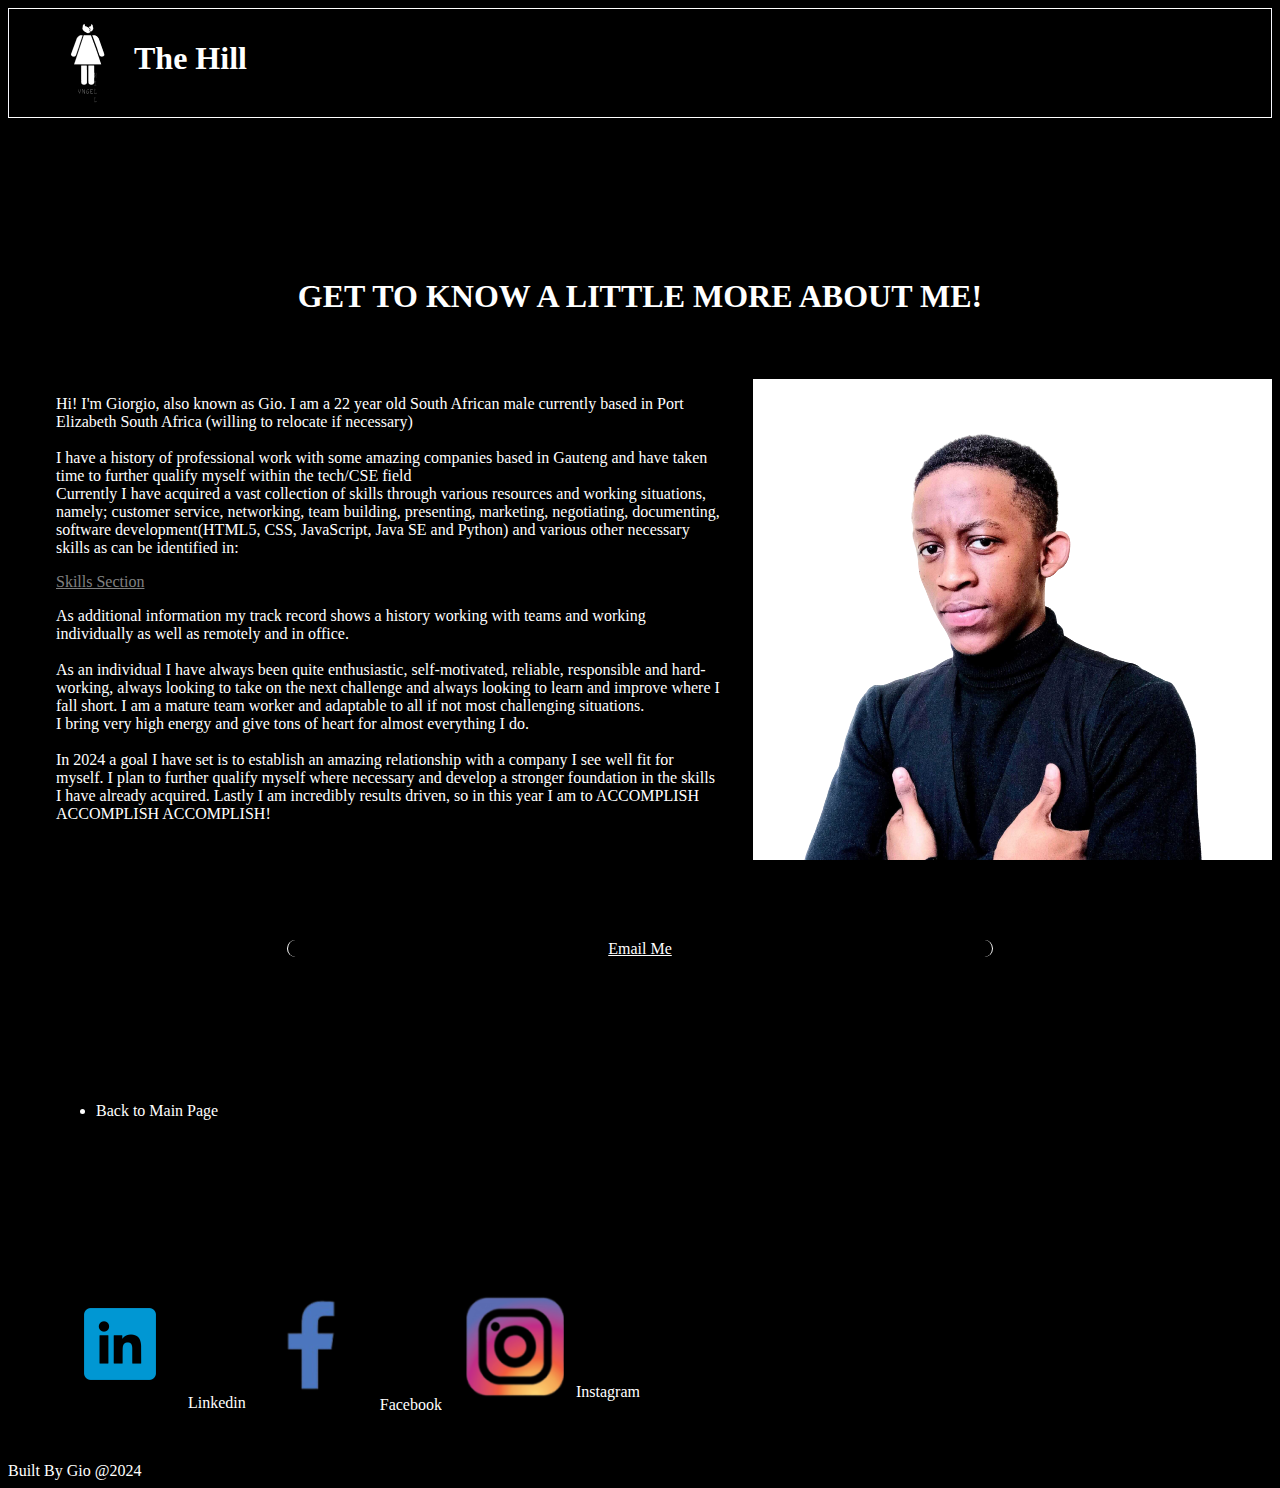
==== About.html @ 682ba2e4 "Add files via upload" ====
<!DOCTYPE html>
<html lang="en">
<head>
    <meta charset="UTF-8">
    <title>About Me?</title>
    <link rel="stylesheet" href="About.css">
    <link rel="icon" href="Resources/VNGELHILL_LOGO-removebg-preview.png">
</head>
<body>
<!--About me-->
    <div id="main_page_header" class="main_page_header">
        <img src="Resources/VNGELHILL_LOGO-removebg-preview.png">
        <h1 class="main_page_header_1">The Hill</h1>
    </div>
<!--Get to Know about me-->
    <div class="about_me">
        <h1 class="about_me_heading">GET TO KNOW A LITTLE MORE ABOUT ME!</h1>
        <div class="about_image_and_paragraph">
        <div class="about_block">
            <div class="about_me_block">
                <p class="about_para">Hi! I'm Giorgio, also known as Gio. I am a 22 year old South African male currently based in Port Elizabeth South Africa (willing to relocate if necessary)<br><br>

                I have a history of professional work with some amazing companies based in Gauteng and have taken time to further qualify myself within the tech/CSE field <br>
                Currently I have acquired a vast collection of skills through various resources and working situations,<br>
                namely; customer service, networking, team building, presenting, marketing, negotiating, documenting, software development(HTML5, CSS, JavaScript, Java SE and Python)
                and various other necessary skills as can be identified in:  </p>
<!--        <div class="about_navigator">-->
                <a href="Main%20Page.html#skills_block" class="about_links">Skills Section</a>
            </div>
            <div class="about_me_block">
                <p class="about_para">As additional information my track record shows a history working with teams and working individually as well as remotely and in office.<br><br>

                    As an individual I have always been quite enthusiastic, self-motivated, reliable, responsible and hard-working, always looking to
                    take on the next challenge and always looking to learn and improve where I fall short. I am a mature team worker and adaptable to all if not most challenging situations. <br>
                    I bring very high energy and give tons of heart for almost everything I do.<br><br>

                    In 2024 a goal I have set is to establish an amazing relationship with a company I see well fit for myself. I plan to further qualify myself where necessary
                    and develop a stronger foundation in the skills I have already acquired. Lastly I am incredibly results driven, so in this year I am to ACCOMPLISH ACCOMPLISH ACCOMPLISH!
                </p>
            </div>

        </div>
        <img src="Resources/professional-pic-3.png">
        </div>
    </div>
<!--Mail Me button-->
    <div class="mail_me_button">
    <a href="mailto: giorgio.ngcokazi123@gmail.com" class="mail_me_button_anchor">Email Me</a>
    </div>

<!--Footer-->
<div class="footer_section">
    <ul>
        <li>
            <nav>
                <a href="Main%20Page.html" class="footer_anchor">Back to Main Page</a>
            </nav>
        </li>
    </ul>
    <div class="social_media_links">
        <nav>
            <a href="https://www.linkedin.com/in/giorgio-ngcokazi/" class="footer_anchor" target="_blank">
                <img src="Resources/Linkedin%20icon.png">
                <label>Linkedin</label>
            </a>
        </nav>
        <nav>
            <a href="https://www.facebook.com/profile.php?id=100089470523639" class="footer_anchor" target="_blank">
                <img src="Resources/Facebook_Icon.png">
                <label>Facebook</label>
            </a>
        </nav>
        <nav>
            <a href="https://www.instagram.com/thehill_gio/" class="footer_anchor" target="_blank">
                <img src="Resources/Instagram_Icon.png" class="footer_image_IG">
                <label class="footer_IG_label">Instagram</label>
            </a>
        </nav>
    </div>

</div>

<footer>Built By Gio @2024</footer>

</body>
</html>
---- About.css ----
*{
    background-color: black;
    color: white;
}

:root{
    --sizeS : 12px;
    --sizeM : 14px;
    --sizeL : 16px;
    --font : "Times New Roman", Arial, sans-serif;
    --size : var(--sizeL);
    --colorD : darkgrey;
    --colorL : ghostwhite;
    color: var(--colorL);
    font-family: var(--font);
    font-size: var(--size);
    background-color: black;
}

body{
    font-family: "Times New Roman", sans-serif;
}

/*Main Page*/
.main_page_header{
    background-color: black;
    border-style: solid;
    border-left-color: var(--colorL);
    border-right-color: var(--colorL);
    border-width: 0.1em;
    padding-left: 2em;
    padding-top: 0.6em;
    padding-bottom: 0.6em;
    font-family: "Times New Roman", sans-serif;
    font-size: medium;
    text-align: left;
    display: flex;
}

.about_me{
    margin-top: 10em;

}

/*-----------------------------------Interests-----------------------------*/

.interests_heading{
    margin-top: 8em;
}
.interests{
    text-align: left;
    align-content: normal;
    margin-left: 3em;
}

li{
    text-align: left;
}
/*-----------------------------------Footer--------------------------------*/
.footer_section{
    text-align: left;
    margin: 3em;
    margin-top: 9em;

}

.footer_anchor{
    text-decoration: none;
    color: white;
}

.footer_anchor:hover{
    /*text-decoration: underline;*/
    color: blue;

}
.footer_image_IG{
    padding-top: 1em;
    padding-left: 1.5em;
}

.footer_IG_label{
    margin-left: 0.5em;
}

.social_media_links{
    margin-top: 10em;
    text-align: center;
    display: flex;
}

.about_links{
    color: grey;
    display: flex;
    padding-left: 3em;
}

.about_links:hover{
    color: blue;
}

.about_para{
    display: flex;
    padding-left: 3em;
}

.about_navigator{
    display: flex;
}

.about_me_heading{
    text-align: center;
    margin-bottom: 2em;
}

.about_image_and_paragraph{
    display: flex;
}

.about_block{
    padding-right: 2em;
}

.mail_me_button{
    text-align: center;
/*    margin-left: 15em;*/
/*    margin-right: 15em;*/
    margin-top: 5em;
/*    border-left: solid;*/
/*    border-right: solid;*/
/*    border-color: white;*/
}

/*.mail_me_button:hover{*/
/*    text-align: center;*/
/*    margin-left: 15em;*/
/*    margin-right: 15em;*/
/*    margin-top: 5em;*/
/*    border-left: solid;*/
/*    border-right: solid;*/
/*    border-color: white;*/
/*    background: grey;*/
/*}*/

.mail_me_button_anchor{
        text-align: center;
        margin-left: 15em;
        margin-right: 15em;
        margin-top: 5em;
        padding-left: 20em;
        padding-right: 20em;
    border-color: white;
    border-right: solid;
    border-left: solid;
    border-radius: 0.8em;
    border-width: 0.1em;

}

.mail_me_button_anchor:hover{
    text-align: center;
    margin-left: 15em;
    margin-right: 15em;
    margin-top: 5em;
    padding-left: 20em;
    padding-right: 20em;
    border-color: white;
    border: solid;
    border-radius: 0.8em;
    border-width: 0.1em;
    background: grey;

}
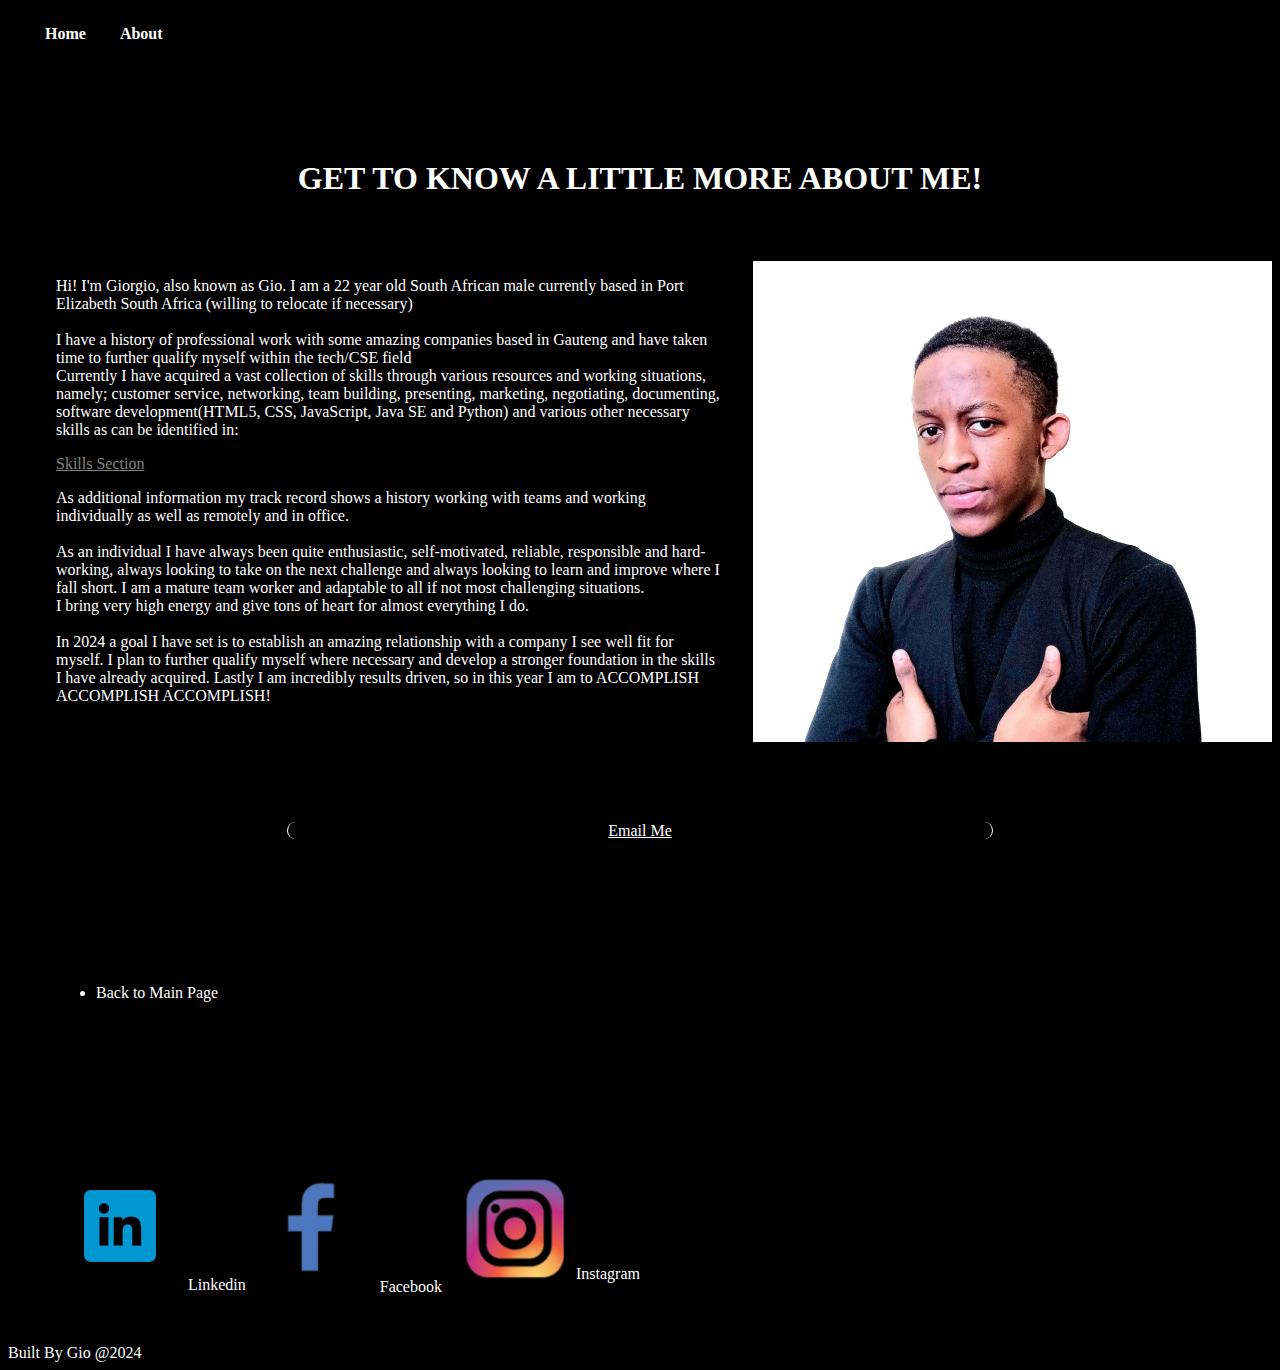
==== commit 27f6ed0f: "Add files via upload" ====
--- a/About.html
+++ b/About.html
@@ -4,14 +4,32 @@
     <meta charset="UTF-8">
     <title>About Me?</title>
     <link rel="stylesheet" href="About.css">
+    <link rel="stylesheet" href="header.css">
     <link rel="icon" href="Resources/VNGELHILL_LOGO-removebg-preview.png">
 </head>
 <body>
 <!--About me-->
-    <div id="main_page_header" class="main_page_header">
-        <img src="Resources/VNGELHILL_LOGO-removebg-preview.png">
-        <h1 class="main_page_header_1">The Hill</h1>
-    </div>
+    <!-- HEAD SECTION STARTS -->
+    <header class="header">
+        <div class="container">
+            <div class="row justify-content-between align-items-center">
+                <div class="brand-name">
+                    <!-- <a href="index.html"><img src="Resources/VNGELHILL_LOGO-removebg-preview.png" width="55px" height="55px"></a> -->
+                </div>
+                <div class="nav-toggle">
+                    <span></span>
+                </div>
+                <nav class="nav">
+                    <ul>
+                        <li><a href="Main Page.html">Home</a></li>
+                        <li><a href="About.html">About</a></li>
+                    </ul>
+                </nav>
+            </div>
+        </div>
+    </header>
+    <!-- HEAD SECTION ENDS -->
+
 <!--Get to Know about me-->
     <div class="about_me">
         <h1 class="about_me_heading">GET TO KNOW A LITTLE MORE ABOUT ME!</h1>
--- a/header.css
+++ b/header.css
@@ -0,0 +1,196 @@
+.header{
+    position: absolute;
+    left: 0;
+    top: 0;
+    width: 100%;
+    z-index: 99;
+    transition: all 0.5 ease;
+    background-color: black;
+    margin-bottom: 4em;
+}
+
+.header .fixed{
+    background-color: white;
+    position: fixed;
+}
+
+.header .brand-name{
+    padding: 0 15px;
+
+}
+
+.header .brand-name a{
+    text-decoration: none;
+    font-size: 30px;
+    color: white;
+    text-transform: uppercase;
+    font-weight: 900;
+    letter-spacing: 2px;
+    transition: all 0.5s ease;
+    font-family: 'Chiller';
+}
+
+.header .container .row{
+    display: inline-block;
+    justify-content: flex-start;
+}
+
+.header .fixed .brand-name a{
+    color: black;
+}
+
+.header .nav-toggle{
+    width: 40px;
+    height: 34px;
+    border: 1px solid white;
+    border-radius: 3px;
+    cursor: pointer;
+    align-items: center;
+    justify-content: center;
+    transition: all 0.5s ease;
+    display: none;
+
+}
+
+.header .fixed .nav-toggle{
+    border-color: black;
+}
+
+.header .nav-toggle span{
+    height: 1px;
+    display: block;
+    width: 16px;
+    background-color: white;
+    position: relative;
+    transition: all 0.5s ease;
+}
+
+.header .nav-toggle span::before,
+.header .nav-toggle span::after{
+    content: ' ';
+    position: absolute;
+    left: 0;
+    top: 0;
+    height: 1px;
+    width: 100%;
+    background-color: white;
+    transition: all 0.5s ease;
+}
+
+.header .fixed .nav-toggle span,
+.header .fixed .nav-toggle:before,
+.header .fixed .nav-toggle:after{
+    background-color: black;
+}
+
+.header .nav-toggle span:before{
+    transform: translate(-6px);
+}
+
+.header .nav-toggle span:after{
+    transform: translate(-6px);
+}
+
+.header .nav{
+    padding: 0 15px;
+}
+
+.header .nav ul{
+    list-style: none;
+    margin: 0;
+    padding: 0;
+}
+
+.header .nav ul li{
+    display: inline-block;
+    margin-left: 30px;
+}
+
+.header .nav ul li a{
+    text-decoration: none;
+    font-size: 16px;
+    font-weight: 600;
+    color: white;
+    padding: 25px 0;
+    display: block;
+    transition: all 0.5s ease;
+}
+
+.header .fixed .nav ul li a{
+    color: black;
+}
+
+.header .fixed .nav ul li a:hover,
+.header .nav ul li a:hover{
+    color: crimson;
+}
+/*Main Page*/
+
+
+.main_page_header{
+    background-color: black;
+    border-style: solid;
+    border-left-color: var(--colorL);
+    border-right-color: var(--colorL);
+    border-width: 0.1em;
+    padding-left: 2em;
+    padding-top: 0.6em;
+    padding-bottom: 0.6em;
+    font-family: "Times New Roman", sans-serif;
+    font-size: x-large;
+    text-align: left;
+    display: flex;
+    margin-top: 10em;
+}
+.main_page_header_1{
+    background-color: black;
+    /*border-style: solid;*/
+    /*border-left-color: var(--colorL);*/
+    /*border-right-color: var(--colorL);*/
+    /*border-width: 0.1em;*/
+    padding-left: 2em;
+    padding-top: 0.6em;
+    padding-bottom: 0.6em;
+    font-family: "Times New Roman", sans-serif;
+    font-size: x-large;
+    text-align: left;
+}
+
+.menu_div{
+    margin-left: 40em;
+}
+.header_menu_item{
+    width: 35px;
+    height: 5px;
+    background-color: grey;
+    margin: 6px 0;
+    border-radius: 0.6em;
+}
+
+.header_selector{
+    text-align: right;
+    position: relative;
+    font-family: "Times New Roman", sans-serif;
+    /*display: none;*/
+    border-color: white;
+    cursor: pointer;
+    font-size: var(--sizeL);
+    display: compact;
+}
+
+option{
+    position: absolute;
+    background-color: black;
+    color: white;
+}
+
+.header_selector:after{
+    position: absolute;
+    content: "";
+    top: 14px;
+    right: 10px;
+    width: 0;
+    height: 0;
+    border: 6px solid transparent;
+    border-color: #fff transparent transparent transparent;
+}
